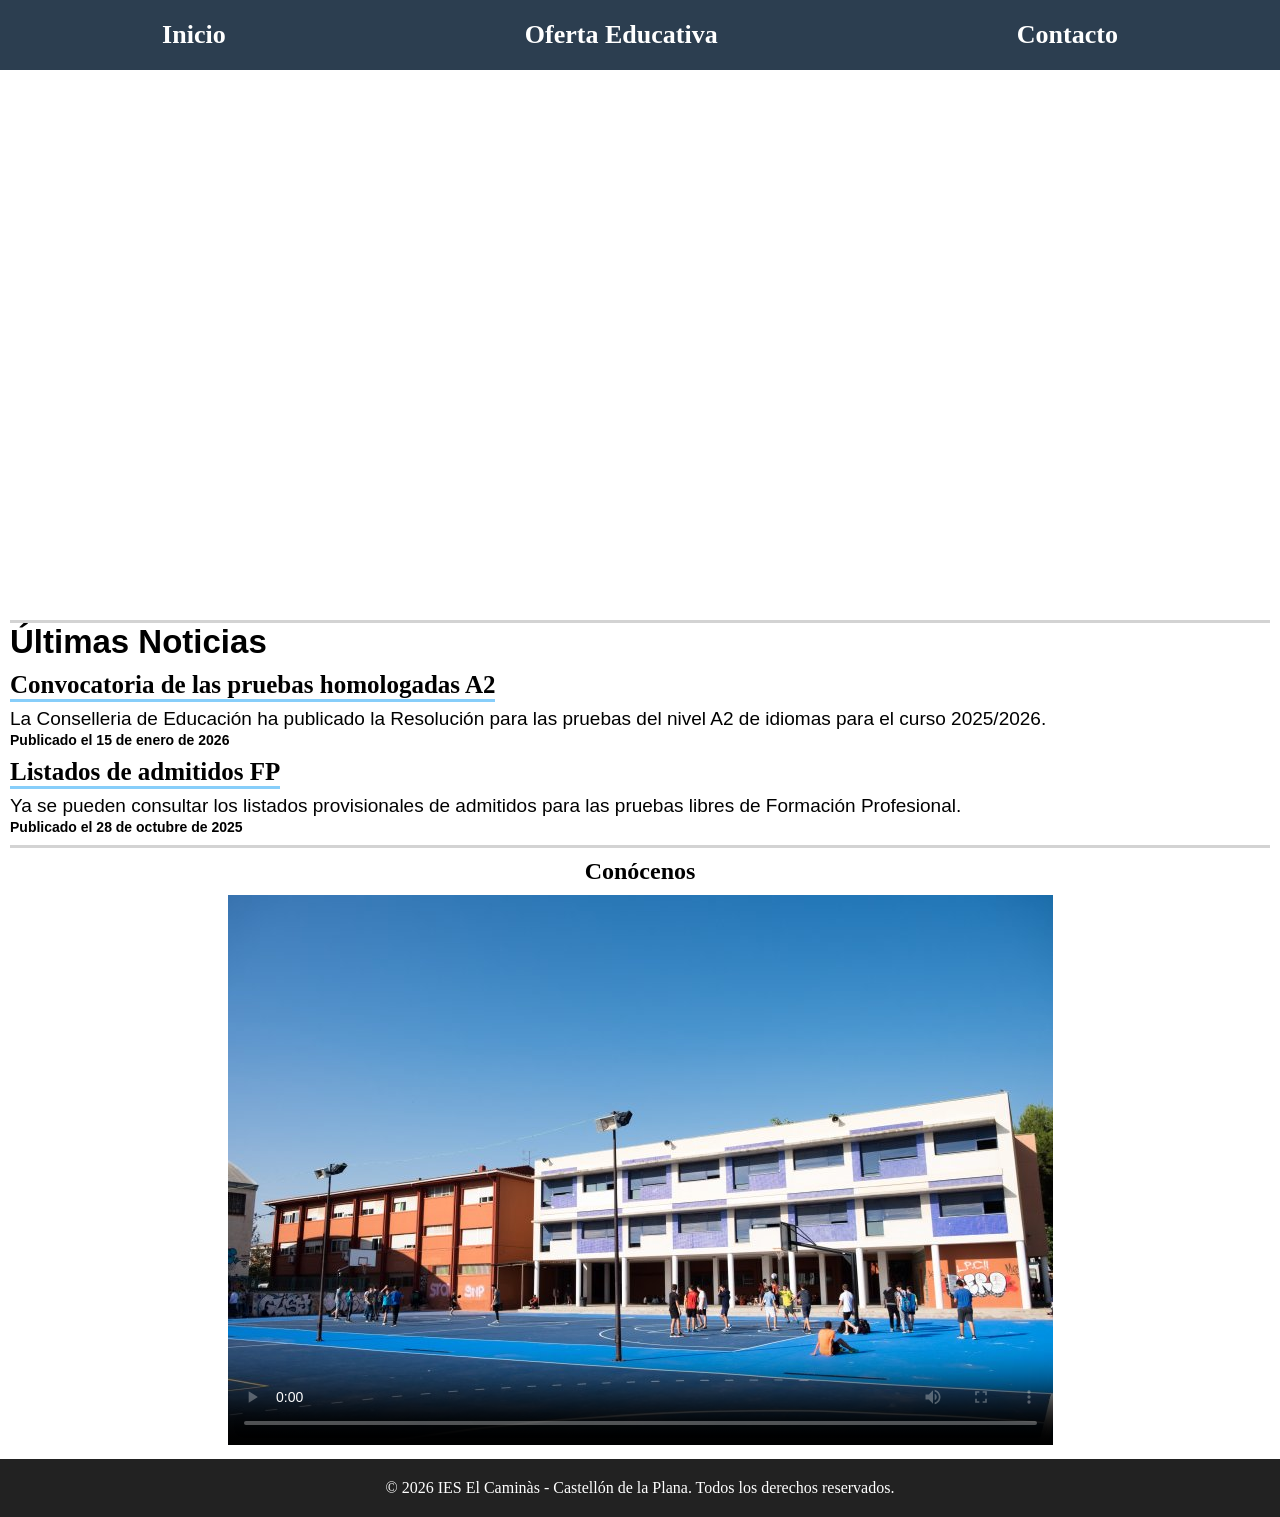
==== index.html @ 983121d3 "Add files via upload" ====
<!DOCTYPE html>
<html lang="es">

<head>
    <meta charset="UTF-8">
    <meta name="viewport" content="width=device-width, initial-scale=1.0">
    <title>IES El Caminás</title>

    <link rel="icon" type="image/x-icon" href="icono.ico">

    <link rel="stylesheet" href="estilos.css">

    <meta property="og:title" content="IES El Caminás - Castellón">
    <meta property="og:description"
        content="Sitio oficial del IES El Caminás. Consulta nuestras noticias, oferta educativa y servicios.">
    <meta property="og:image" content="caminas-preview.jpg">
    <meta property="og:url" content="https://www.ieselcaminas.es">
    <meta property="og:type" content="website">
</head>

<body>

    <header>
        <nav>
            <ul>
                <li><a href="index.html">Inicio</a></li>
                <li><a href="estudios.html">Oferta Educativa</a></li>
                <li><a href="contacto.html">Contacto</a></li>
            </ul>
        </nav>
    </header>

    <main>
        <section id="hero-section">
            <h1>IES El Caminàs</h1>
        </section>

        <section id="noticias">
            <h2>Últimas Noticias</h2>

            <article>
                <header>
                    <h3>Convocatoria de las pruebas homologadas A2</h3>
                </header>
                <p>La Conselleria de Educación ha publicado la Resolución para las pruebas del nivel A2 de idiomas para
                    el curso 2025/2026.</p>
                <footer>Publicado el 15 de enero de 2026</footer>
            </article>

            <article>
                <header>
                    <h3>Listados de admitidos FP</h3>
                </header>
                <p>Ya se pueden consultar los listados provisionales de admitidos para las pruebas libres de Formación
                    Profesional.</p>
                <footer>Publicado el 28 de octubre de 2025</footer>
            </article>
        </section>

        <section id="video-presentacion">
            <h2>Conócenos</h2>
            <video controls poster="miniatura.png">
                <source src="video.mp4" type="video/mp4">
                Tu navegador no soporta el elemento de video.
            </video>
        </section>
    </main>

    <section id="derechos">
        <footer>
            <p>© 2026 IES El Caminàs - Castellón de la Plana. Todos los derechos reservados.</p>
        </footer>
    </section>

</body>

</html>
---- estilos.css ----
* {
    margin: 0;
    padding: 0;
    box-sizing: border-box;
}

#hero-section {
    background-image: url('caminas.png');
    background-size: cover; 
    background-position: center;
min-height: 60vh;
    display: flex;
    justify-content: center;
    align-items: center;
    color: white;
    font-size: clamp(40px, 8vw, 80px);
    text-align: center;
}

nav ul {
    display: flex;
    flex-direction: column;
    gap: 15px;
    list-style: none;
    background: #2c3e50;
    padding: 20px;
    justify-content: center;
    font-size: 26px;
}

nav ul li a {
    color: white;
    text-decoration: none;
    font-weight: bold;

    cursor: pointer;
    transition: transform 0.3s ease, color 0.3s ease;
    display: inline-block;
}

nav ul li a:hover {
    color: #3498db;
    transform: scale(1.20);
}



body {
    display: grid;
    grid-template-areas:
        "header"
        "main"
        "footer";
    grid-template-columns: 100%;
    grid-template-rows: auto 1fr auto; 
    
    min-height: 100vh; 
    margin: 0;
}

header {
    grid-area: header;
}

main {
    grid-area: main;
}

footer {
    grid-area: footer;
}

#noticias {
    border-top: 3px solid lightgrey;
    margin: 10px;
    font-family: 'Segoe UI', sans-serif;
}

#noticias h2 {
    font-size: 33px;
}

#noticias h3 {
    border-bottom: 3px solid lightskyblue;
    width: fit-content;
    margin-top: 10px;
    margin-bottom: 0%;
    font-size: 25px;
    font-family: Georgia, 'Times New Roman', Times, serif
}

#noticias article p {
    margin-bottom: 2px;
    font-size: 19px;
    margin-top: 6px;
}

#noticias footer {
    font-size: 14px;
    font-weight: bold;
}


#derechos footer {
    grid-area: footer;
    background: #222;
    color: white;
    text-align: center;
    padding: 20px;
}

#video-presentacion {
    text-align: center;
    border-top: 3px solid lightgrey;
    margin: 10px;
}

#video-presentacion h2 {
    margin: 10px;
}

#horario h2 {
text-align: center;
margin-top: 10px;
font-family: 'Courier New', Courier, monospace;
text-decoration: underline;
font-size: 35px;
}

table {
    width: 90%;
    margin: 20px auto;
    border-collapse: collapse;
    font-family: sans-serif;
    background-color: white;
}

table th, table td {
    border: 1px solid black;
    padding: 12px;
    text-align: center;
}


table thead {
    background-color: lightskyblue;
}

#departamentos h3 {
margin-top: 10px;
margin-bottom: 30px;
text-align: center;
margin-top: 10px;
font-family: 'Courier New', Courier, monospace;
text-decoration: underline;
font-size: 27px;
}

#departamentos summary {
    cursor: pointer;
    transition: transform 0.3s ease, color 0.3s ease;
    display: inline-block;
}

#departamentos summary:hover {
transform: scale(1.10);
}

details {
    width: 80%;
    margin: 10px auto;
    padding: 10px;
    background: #f9f9f9;
    border-left: 5px solid lightskyblue;
    cursor: pointer;
}

summary {
    font-weight: bold;
    font-size: 25px;
    padding: 5px;
    outline: none;
}

details ul {
    margin-top: 10px;
    list-style: square;
    padding-left: 40px;
    background: transparent;
}

details ul li {
    padding: 5px 0;
    color: #333;
}

#canvasLogo {
    display: block;
    margin: 20px auto;
    background-color: #fff;
    box-shadow: 0 0 10px rgba(0,0,0,0.1);
}

#formulario h2 {
margin-top: 10px;
margin-bottom: 30px;
text-align: center;
margin-top: 10px;
font-family: 'Courier New', Courier, monospace;
text-decoration: underline;
font-size: 27px;
}

form {
    max-width: 600px;
    margin: auto;
    padding: 20px;
}

fieldset {
    padding: 20px;
    border-radius: 8px;
    border: 2px solid #3498db;
}

.campo {
    margin-bottom: 15px;
}

label {
    display: block;
    margin-bottom: 5px;
    font-weight: bold;
}

input, select {
    width: 100%;
    padding: 8px;
    box-sizing: border-box; 
}

input[type="checkbox"] {
    width: auto;
}


#enviar button {
    background: #3498db;
    color: white;
    border: none;
    padding: 10px 20px;
    cursor: pointer;
    transition: background 0.3s ease;
}


#enviar button:active {
    background: #1d608d;
    transform: scale(0.90);
}

@media (min-width: 768px) {
    nav ul {
        flex-direction: row;
        justify-content: space-around;
    }
}
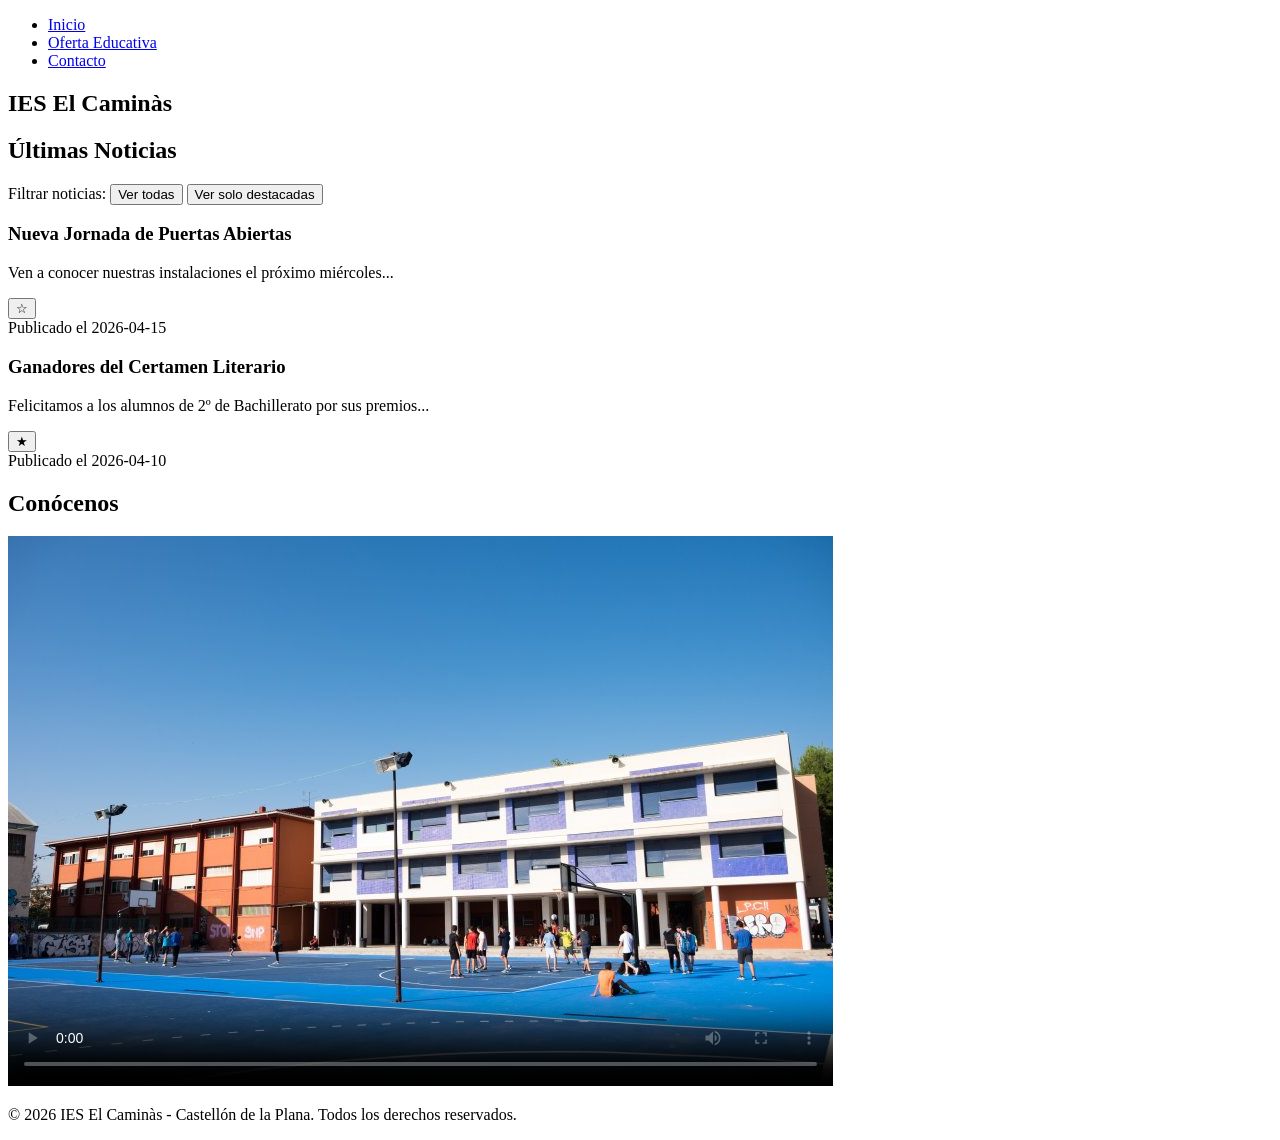
==== commit 2bbcb5b1: "Add files via upload" ====
--- a/index.html
+++ b/index.html
@@ -37,25 +37,17 @@
 
         <section id="noticias">
             <h2>Últimas Noticias</h2>
-
-            <article>
-                <header>
-                    <h3>Convocatoria de las pruebas homologadas A2</h3>
-                </header>
-                <p>La Conselleria de Educación ha publicado la Resolución para las pruebas del nivel A2 de idiomas para
-                    el curso 2025/2026.</p>
-                <footer>Publicado el 15 de enero de 2026</footer>
-            </article>
-
-            <article>
-                <header>
-                    <h3>Listados de admitidos FP</h3>
-                </header>
-                <p>Ya se pueden consultar los listados provisionales de admitidos para las pruebas libres de Formación
-                    Profesional.</p>
-                <footer>Publicado el 28 de octubre de 2025</footer>
-            </article>
+            
+            <div class="filtros">
+                <label>Filtrar noticias:</label>
+                <button id="btn-todas" class="btn-destacar">Ver todas</button>
+                <button id="btn-importantes" class="btn-destacar">Ver solo destacadas</button>
+            </div>
+        
+            <div id="contenedor-noticias"></div>
         </section>
+        
+        <script src="app.js"></script>
 
         <section id="video-presentacion">
             <h2>Conócenos</h2>
@@ -72,6 +64,8 @@
         </footer>
     </section>
 
+    
+
 </body>
 
 </html>
